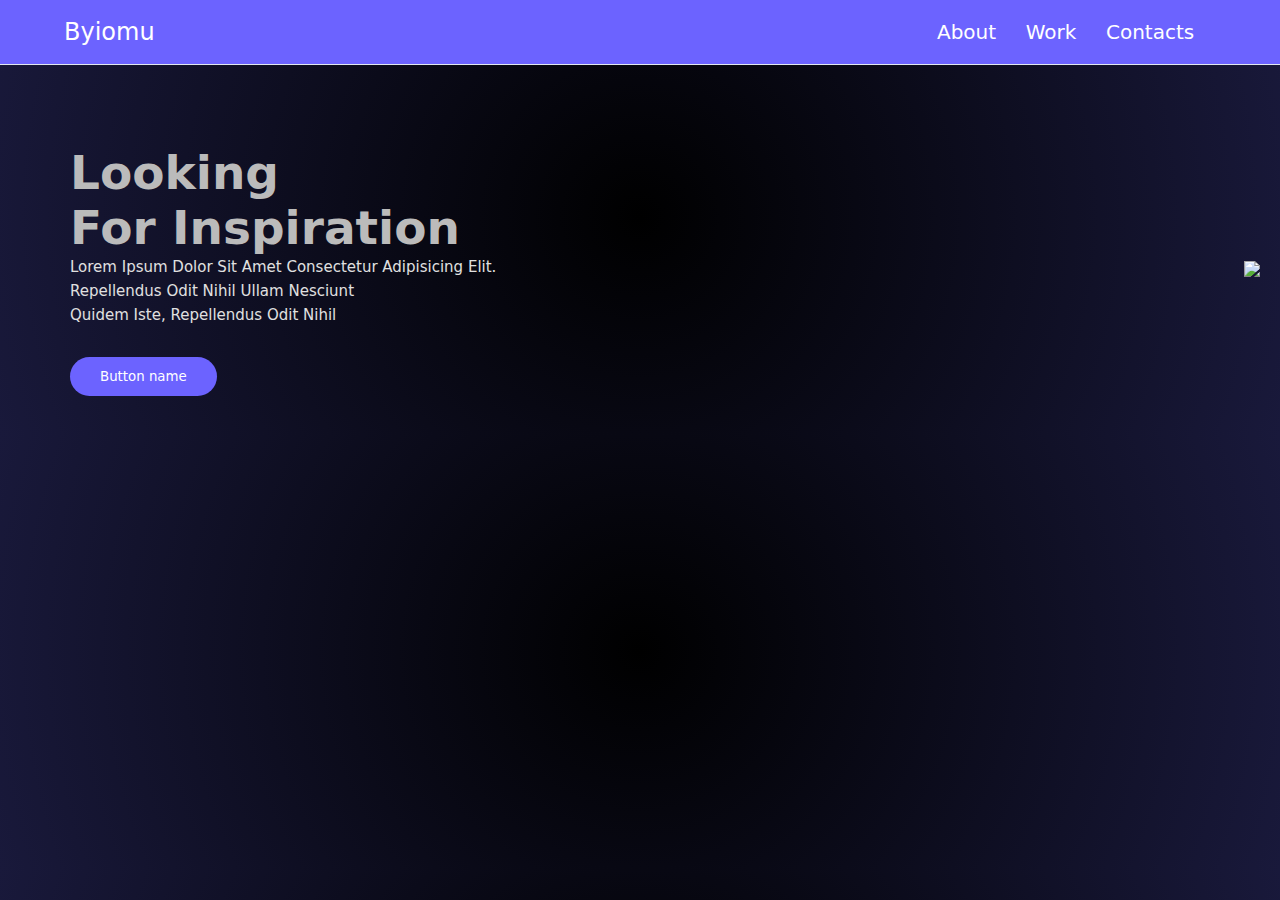
==== work.html @ 6be8caff "Add files via upload" ====
<!DOCTYPE html>
<html lang="en">
<head>
    <meta charset="UTF-8">
    <meta name="viewport" content="width=device-width, initial-scale=1.0">
    <title>work</title>
    <link rel="stylesheet" href="./css/work.css">
    <link rel="stylesheet" href="./css/landing.css">
</head>
<body>
    <!--navbar-->
    <div class="wrapper">
        <nav>
          <a href="#" class="logo">Byiomu</a>
          <ul>
            <li>
              <a href="#">About</a>
            </li>
            
            <li>
              <a href="#">work</a>
            </li>
           
            <li>
              <a href="#">Contacts</a>
            </li>
          </ul>
        </nav>
      </div>
           <!--main-->
      
           <div class="content">
            <div class="container">
              <div class="info">
                <h1>Looking <br> For Inspiration</h1>
                <p>Lorem ipsum dolor sit amet consectetur adipisicing elit. 
                  <br>Repellendus odit nihil ullam nesciunt <br> quidem iste, Repellendus odit nihil</p>
                <button>Button name</button>
              </div>
              <div class="image">
                <img class="main-image" src="https://cdni.iconscout.com/illustration/premium/thumb/businessman-working-using-vr-tech-3840669-3202986.png?f=webp">
              </div>
            </div>
           </div>
        </div>
         <div class="inbetween"></div>
        <span>
          <br>
          <br>
    
        </span>


       

</body>
</html>
---- css/landing.css ----
@import url('https://fonts.googleapis.com/css2?family=Open+Sans:ital,wght@0,300..800;1,300..800&display=swap');
* {
  margin: 0;
  padding: 0;
  font-family: ui-sans-serif, system-ui, sans-serif, "Apple Color Emoji",
    "Segoe UI Emoji", "Segoe UI Symbol", "Noto Color Emoji"; /* 4 */
    
  
  
}
body {
 background: rgb(7,5,37) ;
  background: radial-gradient(circle, rgba(0,0,0,1) 0%, rgba(25,25,59,1) 100%, rgba(32,49,52,1) 100%);
  font-family: system-ui, -apple-system, BlinkMacSystemFont, 'Segoe UI', Roboto, Oxygen, Ubuntu, Cantarell, 'Open Sans', 'Helvetica Neue', sans-serif;

  }
  

/*=============== BASE ===============*/
* {
  box-sizing: border-box;
  padding: 0;
  margin: 0;
}

html {
  scroll-behavior: smooth;
}
img{
  width: 100%;
}
h1,h4,p,h3,h2{
  text-transform: capitalize;
  color: #FFF;
  font-family: system-ui, -apple-system, BlinkMacSystemFont, 
  'Segoe UI', Roboto, Oxygen, Ubuntu, Cantarell, 'Open Sans', 'Helvetica Neue', sans-serif;
}
span{
  color:#6c63ff;
}
section{
  margin-top: 20px;
}
.hamburger {
  display: none;
  
}

.bar {
  display: block;
  width: 35px;
  height: 5px;
  margin: 5px auto;
  -webkit-transition: all 0.3s ease-in-out;
  transition: all 0.3s ease-in-out;
  background-color: #fdfdfd;
}
  .wrapper {
    position: sticky;
    top: 0;
    height: 65px;
    display: flex;
    align-items: center;
    justify-content:center;
    background-color: #6c63ff;
    border-bottom: 1px solid #E2E8F0;
    
  }
 
  .introduction{ background-color:  #6c63ff;
    align-items: center;
    display: flex;
    margin: 50pxpx;
    padding: 40px;
    height: 300px;
    width: 100%;
    
    bottom: auto;
    justify-content: space-around;

       

  }
  .introduction h3{
    font-size: large;
    text-transform: capitalize;
    color: #111827;
    
  }
  .introduction .btn3{
     background-color: #000;
     height: 50px;
     padding: 20px;
     margin: 20px;
     border-color: #000;
     border-radius: none;
     text-wrap: wrap;
     text-transform: capitalize;
     border-radius: '\f138';

     color: whitesmoke;
  }
  
  nav {
    display: flex;
    width: 90%;
    color: white;
    text-transform: capitalize;
    align-items: center;
    justify-content: space-between;
  }
  
  
  ul li a {
    margin-left: 1.5em;
    font-weight: 400;
    padding: 10px;
  }
  
  a.logo {
    margin-right: auto;
    font-size: 1.5rem;
    font-weight: 500;
  }
  
  ul {
    display: flex;
    list-style: none;
    margin: 0px;
    padding: 7px;
  }
  
  a {
    text-decoration: none;
    text-align: center;
    color: #ffffff;
    position: relative;
    font-size: 1.25em;
  }
  
  a::after {
    content:"";
    top: 80%;
    border-bottom: 2px solid rgb(255, 255, 255);
    transition: all 0.35s;
    position: absolute;
    text-decoration: none;
  }
  
  a:hover::after {
    transition: all 0.45s;
  }
  
  a::after {
    right: 50%;
    left: 50%;
  }
  
  a:hover::after {
    right: 0;
    left: 0;
  }
  /*media*/
  @media only screen and (max-width: 1024px) {
    .wrapper {
      height: auto;
    }
    
    nav {
      flex-direction: column;
      align-items: center;
    }
    
    
    a.logo {
      margin-top: 1.5em;
      margin-bottom: 1.5em;
      margin-right: 0px;
    }
   

    
    ul {
      width: 100%;
      margin-bottom: 1em;
      justify-content: space-between;
    }
    
    ul li a {
      margin-left: 0px;
    }
  }
  
  @media only screen and (max-width: 768px) {
    a.logo {
      margin: 1.5em;
    }
    .navbar{
      display: flex;
      flex-direction: row;
    }
    
    ul {
      flex-direction: column;
      padding: 20px;
    }
    
    .nav-menu {
      position: fixed;
      left: -100%;
      top: 5rem;
      flex-direction: column;
      background-color: #6c63ff;
      width: 100%;
      border-radius: 10px;
      text-align: center;
      transition: 0.3s;
      box-shadow:
          0 10px 27px rgba(0, 0, 0, 0.05);
  }
  .nav-item {
    margin: 1.8rem 0;
}

  .nav-menu.active {
      left: 0;
  }

    .hamburger {
      display: block;
      cursor: pointer;
  }
    .hamburger.active .bar:nth-child(2) {
      opacity: 0;
  }

  .hamburger.active .bar:nth-child(1) {
      transform: translateY(8px) rotate(45deg);
  }

  .hamburger.active .bar:nth-child(3) {
      transform: translateY(-8px) rotate(-45deg);
  }
    }
    ul li {
      margin: 0.3em;
      text-align: center;
    }
    
    ul li a {
      margin: 5px 0px;
      width: 30%;
      margin-left: 0px;
    }
  
  
  

   

 
  /*main*/
  

  .container {
    margin-top: 80px;
    padding-left: 20px;
    padding-right: 20px;
    margin-left: 50px;
    margin-right: auto;
    display: flex;
    /* flex-wrap: wrap; */
    justify-content: space-between;
    align-items: center;
  }
   .info{
    align-items: start;
   }

.content .info h1 {
    color: #bbbbbb;
    font-size: 47px;
  }
  .content .info p {
    margin: 0;
    line-height: 1.6;
    font-size: 15px;
    color: #e0e0e0;
  }
 .content .info button {
    border: 0;
    max-width: max-content;
    border-radius: 20px;
    padding: 12px 30px;
    margin-top: 30px;
    cursor: pointer;
    color: #FFF;
    background-color: #6c63ff;
  }
   .content .image img {
    max-width: 100%;
    
  }
    /* End Landing Page */

 
/* inbetween */

.span{
  background-color: #6c63ff;
  margin-top: 70pX;
  height: 7px;
  width: 100%;

}



/* our work */
.services{
  display: flex; 
  align-items: center; 
  flex-direction: row;
  margin-left: 20px; 
  justify-content: space-between;
}
.colu-images{
  display: grid;
  grid-template-columns: 35% 25% 15%;
  gap: 20px;
  justify-content: start;
  align-items: start;
 
}
.colu-images img{
  border-radius: 5px;
  width: 100%;
  height: fit-content;
}
@media (max-width: 1024px){
  
.colu-images{
  display: grid;
  grid-template-columns: 2fr 1fr 0.5fr ;
 margin: 20px;
}
}
@media (max-width: 768px){
  section{
    margin: 10px;
  }
  .hidden{
    flex-wrap: wrap;
  }
  .container{
    display: flex;
    flex-direction: column;
    justify-content: space-between;
    align-items: start;
  }
  .titles{
    margin: 10px;
    padding: 10px;
  }
  .services{
    display: flex;
    flex-direction: column;
    flex-wrap: wrap;

  }
  .hidden{
    /* flex-wrap: wrap; */
    flex-grow: calc(2);
  }
  .colu-images {
    margin: 20px;
    display: grid;
    grid-template-columns: 50% 40%;
    justify-content: space-between;
   
  }
}
/* clients */

.clients{
  display: grid;
  grid-template-columns: 1fr 2fr;
  justify-content: space-evenly;
  align-items: center;
  color: aliceblue;
  margin: 20px;

  text-transform: capitalize;
  /* background-color: black; */
}
.clients> img{
  border-radius: 2px;
}
.testimonies>
 h4
{
   align-items: start;
   padding-left: 50px;
 
}
.testim{
  display: flex; 
  flex-direction: row;
  justify-content: space-around;
  align-items: center;
}

/* footer */
footer{
  background-color: #000;
}
.footer{
  margin-right: 20px;
  margin-left: 20px;
  margin-top: 20px;
  padding: 20px;
  color: #FFF;
  display: flex;
  align-items: center;
  justify-content: space-between;
  
}

.titles{
  font-size: 28px;
  color: #FFF;
  text-transform: capitalize;
  margin: 20px;
  padding: 10px;
  

}
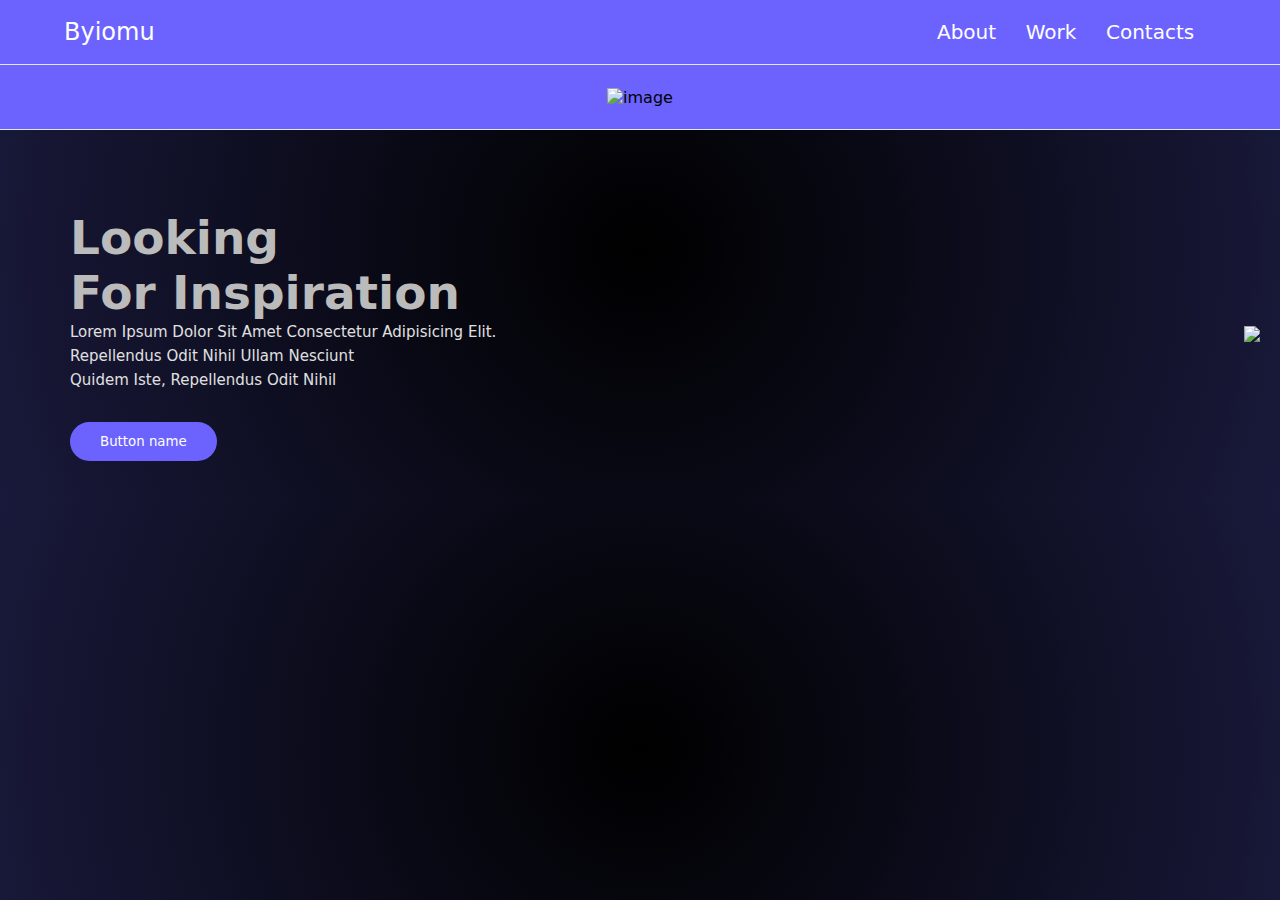
==== commit 9bb6af38: "Update work.html" ====
--- a/work.html
+++ b/work.html
@@ -27,6 +27,24 @@
           </ul>
         </nav>
       </div>
+
+    <!--random-->
+<div class="wrapper">
+  <div class="content">
+    <section class="section hero"></section>
+    <section class="section gradient-purple"></section>
+    <section class="section gradient-blue"></section>
+  </div>
+  <div class="image-container">
+    <img src="https://assets-global.website-files.com/63ec206c5542613e2e5aa784/643312a6bc4ac122fc4e3afa_main%20home.webp" alt="image">
+  </div>
+</div>
+
+
+
+
+
+    
            <!--main-->
       
            <div class="content">
@@ -54,4 +72,4 @@
        
 
 </body>
-</html>+</html>
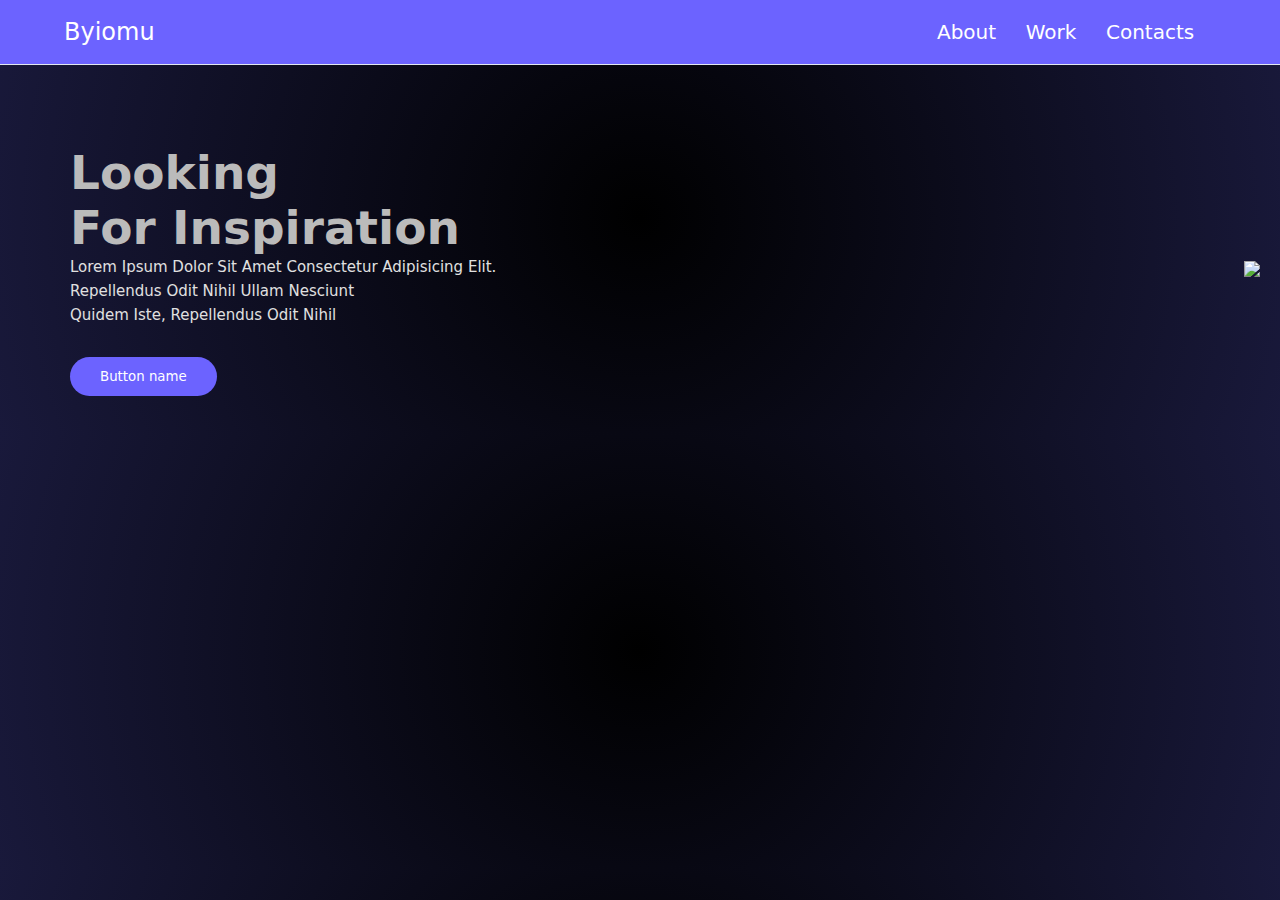
==== commit 2a9b7004: "Update work.html" ====
--- a/work.html
+++ b/work.html
@@ -28,22 +28,6 @@
         </nav>
       </div>
 
-    <!--random-->
-<div class="wrapper">
-  <div class="content">
-    <section class="section hero"></section>
-    <section class="section gradient-purple"></section>
-    <section class="section gradient-blue"></section>
-  </div>
-  <div class="image-container">
-    <img src="https://assets-global.website-files.com/63ec206c5542613e2e5aa784/643312a6bc4ac122fc4e3afa_main%20home.webp" alt="image">
-  </div>
-</div>
-
-
-
-
-
     
            <!--main-->
       
--- a/css/landing.css
+++ b/css/landing.css
@@ -435,4 +435,48 @@
   
 
 }
-
+/*random*/
+.wrapper,
+.content {
+  position: relative;
+  width: 100%;
+  z-index: 1;
+}
+
+.content {
+  overflow-x: hidden;
+}
+
+.content .section {
+  width: 100%;
+  height: 100vh;
+}
+
+.content .section.hero {
+  background-image: url(https://images.unsplash.com/photo-1589848315097-ba7b903cc1cc?q=80&w=2070&auto=format&fit=crop&ixlib=rb-4.0.3&ixid=M3wxMjA3fDB8MHxwaG90by1wYWdlfHx8fGVufDB8fHx8fA%3D%3D);
+  background-position: center center;
+  background-repeat: no-repeat;
+  background-size: cover;
+}
+
+.image-container {
+  width: 100%;
+  height: 100vh;
+  position: absolute;
+  top: 0;
+  left: 0;
+  right: 0;
+  z-index: 2;
+  perspective: 500px;
+  overflow: hidden;
+}
+
+.image-container img {
+  width: 100%;
+  height: 100%;
+  object-fit: cover;
+  object-position: center center;
+}
+
+
+
